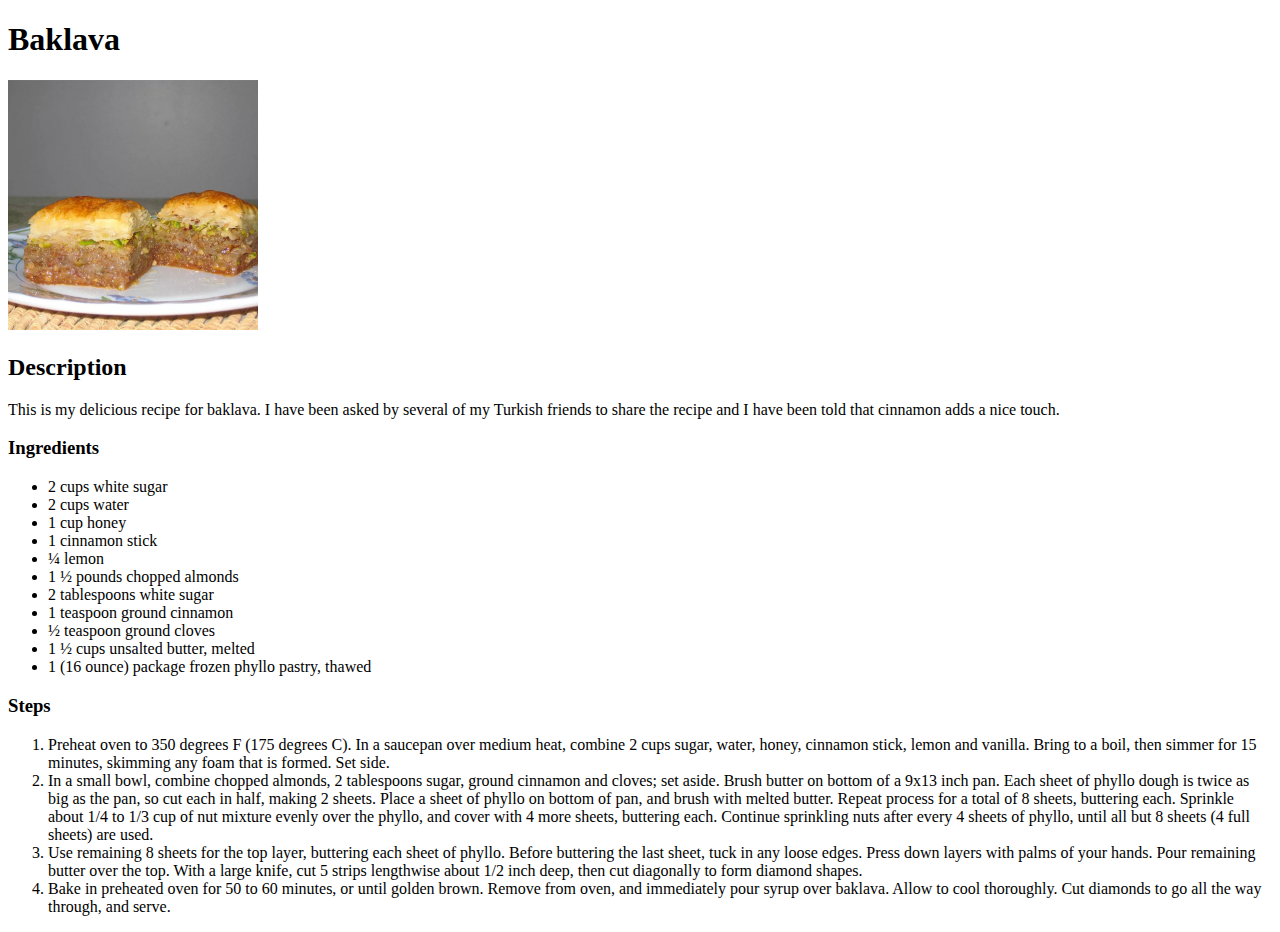
==== baklava.html @ 33e19284 "enter the commit message for your changes. Lines starting" ====
<!DOCTYPE html>
<html lang="en">
<head>
    <meta charset="UTF-8">
    <meta name="viewport" content="width=device-width, initial-scale=1.0">
    <title>Document</title>
</head>
<body>
    <h1>Baklava</h1>
    <img src="/baklava.png" style="width:250px;height:250px;">
    <h2>Description</h2>
    <p>This is my delicious recipe for baklava. I have been asked by several of my Turkish friends to share the recipe and I have been 
    told that cinnamon adds a nice touch.</p>
    <h3>Ingredients</h3>
    <ul>
        <li>2 cups white sugar</li>
        <li>2 cups water</li>
        <li>1 cup honey</li>
        <li>1 cinnamon stick</li>
        <li>¼ lemon</li>
        <li>1 ½ pounds chopped almonds</li>
        <li>2 tablespoons white sugar</li>
        <li>1 teaspoon ground cinnamon</li>
        <li>½ teaspoon ground cloves</li>
        <li>1 ½ cups unsalted butter, melted</li>
        <li>1 (16 ounce) package frozen phyllo pastry, thawed</li>
    </ul>

    <h3>Steps</h3>

    <ol>
        <li>
            Preheat oven to 350 degrees F (175 degrees C). 
            In a saucepan over medium heat, combine 2 cups sugar, water, honey, cinnamon stick, lemon and vanilla. 
            Bring to a boil, then simmer for 15 minutes, 
            skimming any foam that is formed. Set side.
        </li>
        <li>
            In a small bowl, combine chopped almonds, 2 tablespoons sugar, ground cinnamon and cloves; set aside.
            Brush butter on bottom of a 9x13 inch pan.
            Each sheet of phyllo dough is twice as big as the pan, so cut each in half, making 2 sheets.
            Place a sheet of phyllo on bottom of pan, and brush with melted butter. Repeat process for a total of 8 sheets, buttering each.
            Sprinkle about 1/4 to 1/3 cup of nut mixture evenly over the phyllo, and cover with 4 more sheets, buttering each.
            Continue sprinkling nuts after every 4 sheets of phyllo, until all but 8 sheets (4 full sheets) are used.
        </li>
        <li>
            Use remaining 8 sheets for the top layer, buttering each sheet of phyllo.
            Before buttering the last sheet, tuck in any loose edges. Press down layers with palms of your hands.
            Pour remaining butter over the top.
            With a large knife, cut 5 strips lengthwise about 1/2 inch deep, then cut diagonally to form diamond shapes.
        </li>
        <li>
            Bake in preheated oven for 50 to 60 minutes, or until golden brown.
            Remove from oven, and immediately pour syrup over baklava.
            Allow to cool thoroughly. Cut diamonds to go all the way through, and serve.
        </li>
    </ol>
</body>
</html>
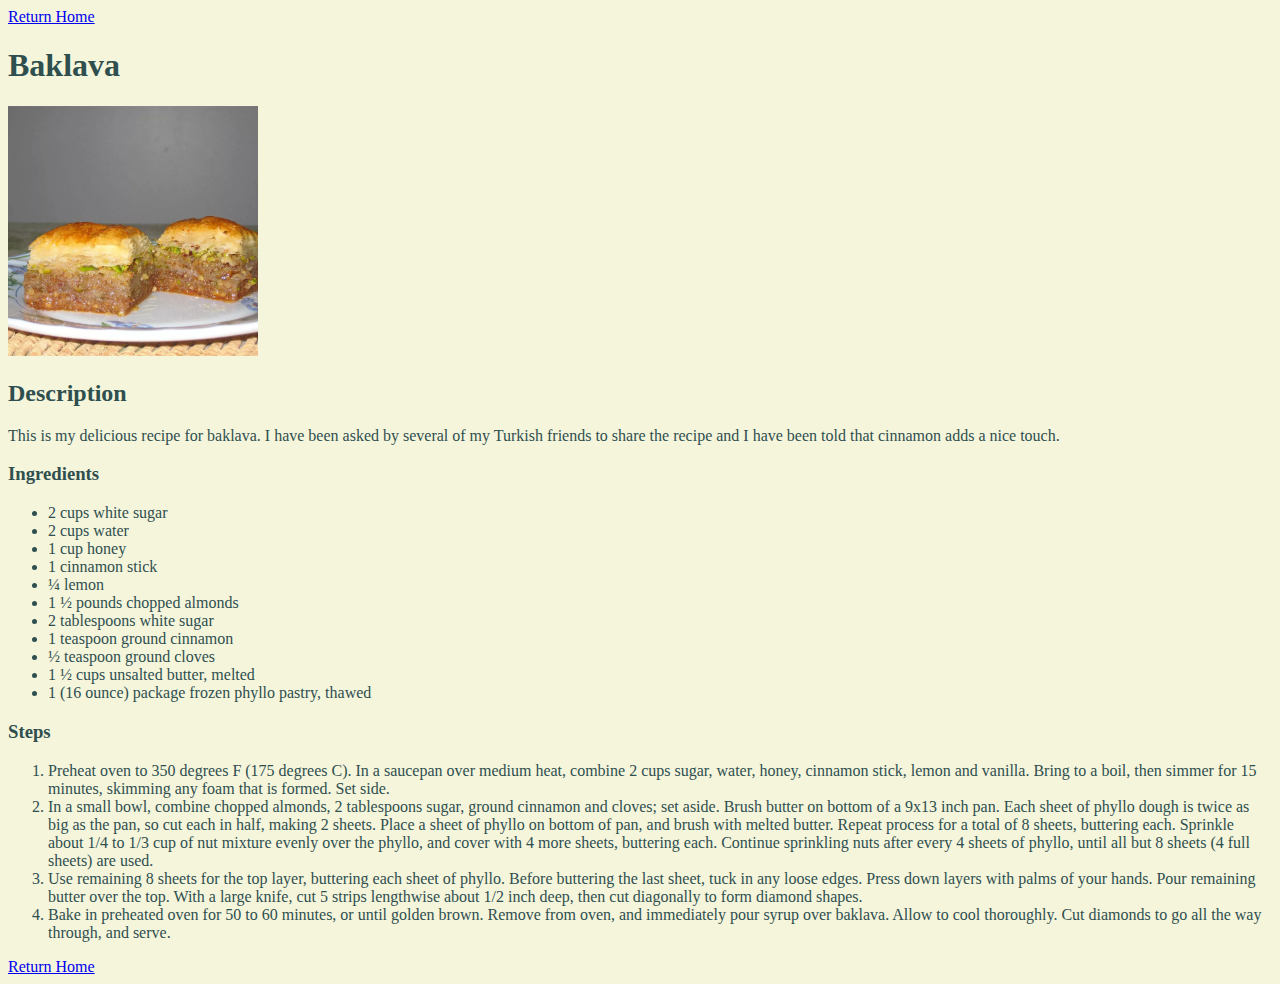
==== commit fa0c9df8: "Added a little styling." ====
--- a/baklava.html
+++ b/baklava.html
@@ -4,8 +4,11 @@
     <meta charset="UTF-8">
     <meta name="viewport" content="width=device-width, initial-scale=1.0">
     <title>Document</title>
+    <link rel="stylesheet" href="style.css" />
 </head>
-<body>
+<body id="baklava-page">
+    <a href="/">Return Home</a>
+    
     <h1>Baklava</h1>
     <img src="/baklava.png" style="width:250px;height:250px;">
     <h2>Description</h2>
@@ -55,5 +58,7 @@
             Allow to cool thoroughly. Cut diamonds to go all the way through, and serve.
         </li>
     </ol>
+
+    <a href="/">Return Home</a>
 </body>
 </html>--- a/style.css
+++ b/style.css
@@ -0,0 +1,12 @@
+#main-page {
+    background-color:beige;
+    font-family: 'Norse', sans-serif;
+    font-size: 32px;
+}
+
+#baklava-page {
+    background-color:beige;
+    color:darkslategray;
+    font-family:cursive;
+}
+
